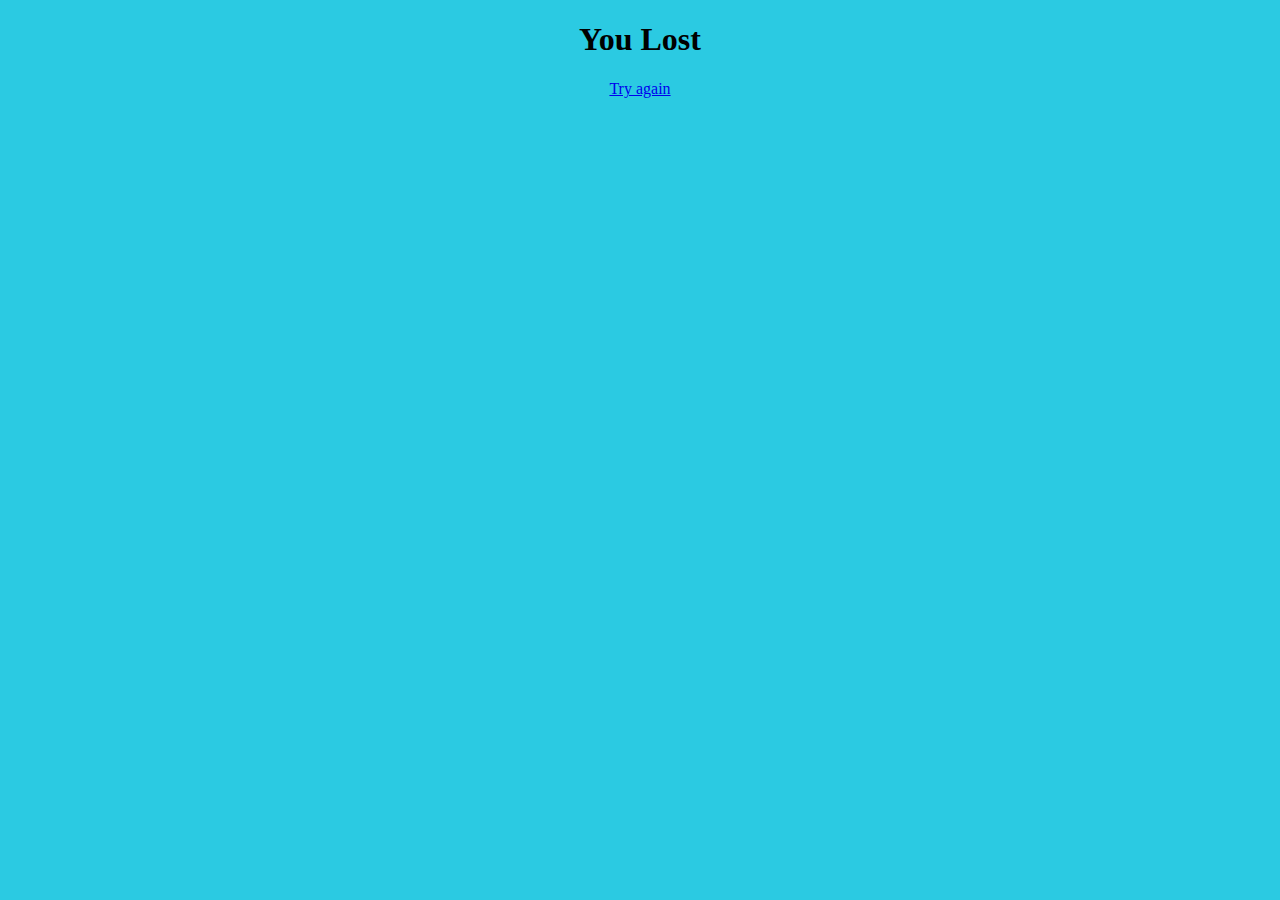
==== gameover.html @ 3a1833b7 "game logic is done" ====
<!DOCTYPE html>
<html lang="en">
<head>
    <meta charset="UTF-8">
    <meta name="viewport" content="width=device-width, initial-scale=1.0">
    <title>GameOver</title>

    <link rel="stylesheet" href="./css/gameover.css">
</head>
<body id="page">
    <h1>You Lost</h1>

    <a href="./index.html">Try again</a>
    
</body>
</html>
---- css/gameover.css ----
#page {
text-align: center;
background-color: rgb(43, 202, 226);
}
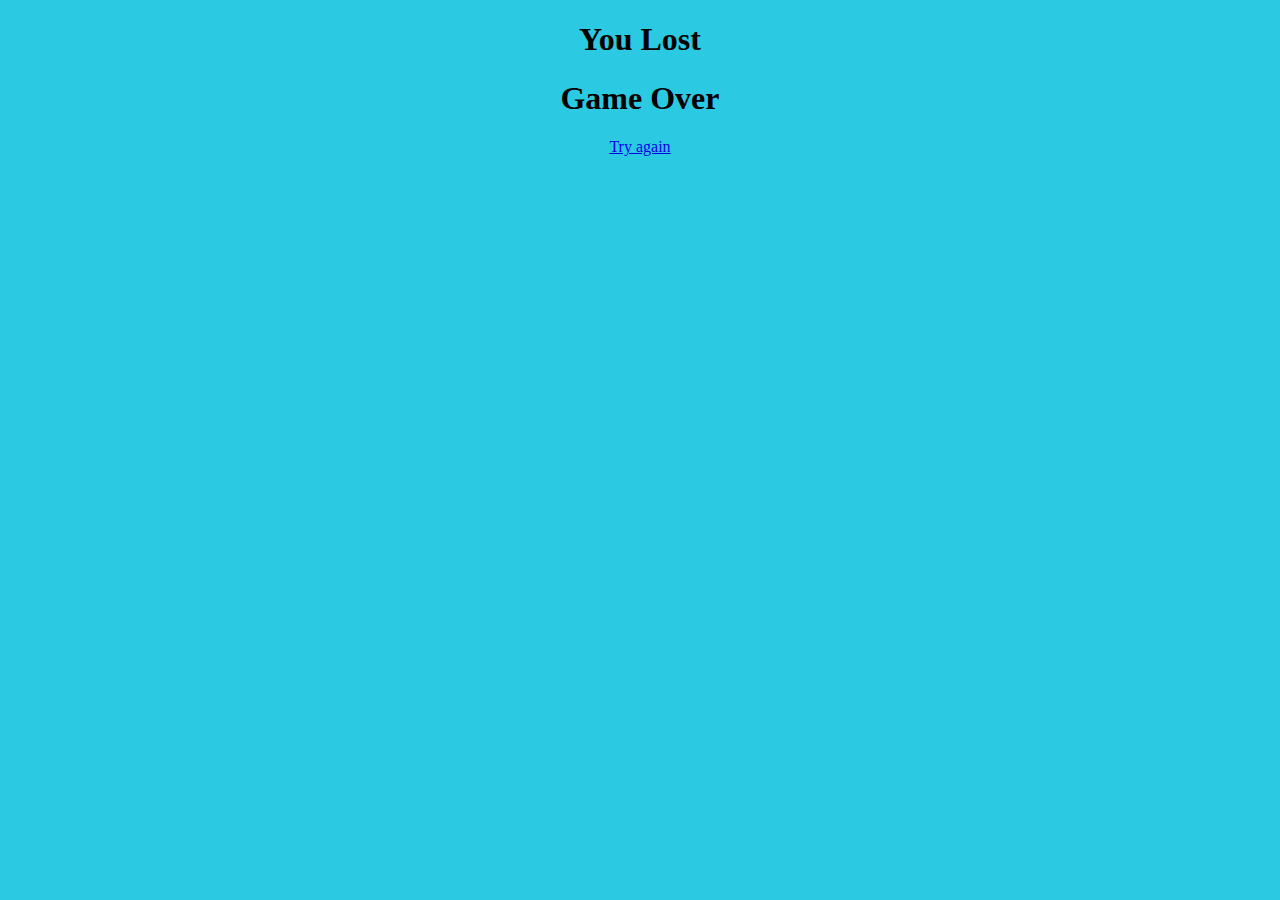
==== commit 7c413b30: "final game" ====
--- a/gameover.html
+++ b/gameover.html
@@ -9,6 +9,7 @@
 </head>
 <body id="page">
     <h1>You Lost</h1>
+<h1>Game Over</h1>
 
     <a href="./index.html">Try again</a>
     
--- a/css/gameover.css
+++ b/css/gameover.css
@@ -1,4 +1,7 @@
 #page {
 text-align: center;
 background-color: rgb(43, 202, 226);
+}
+#h1 {
+    text-decoration-color: rgba(255, 0, 0, 0.347);
 }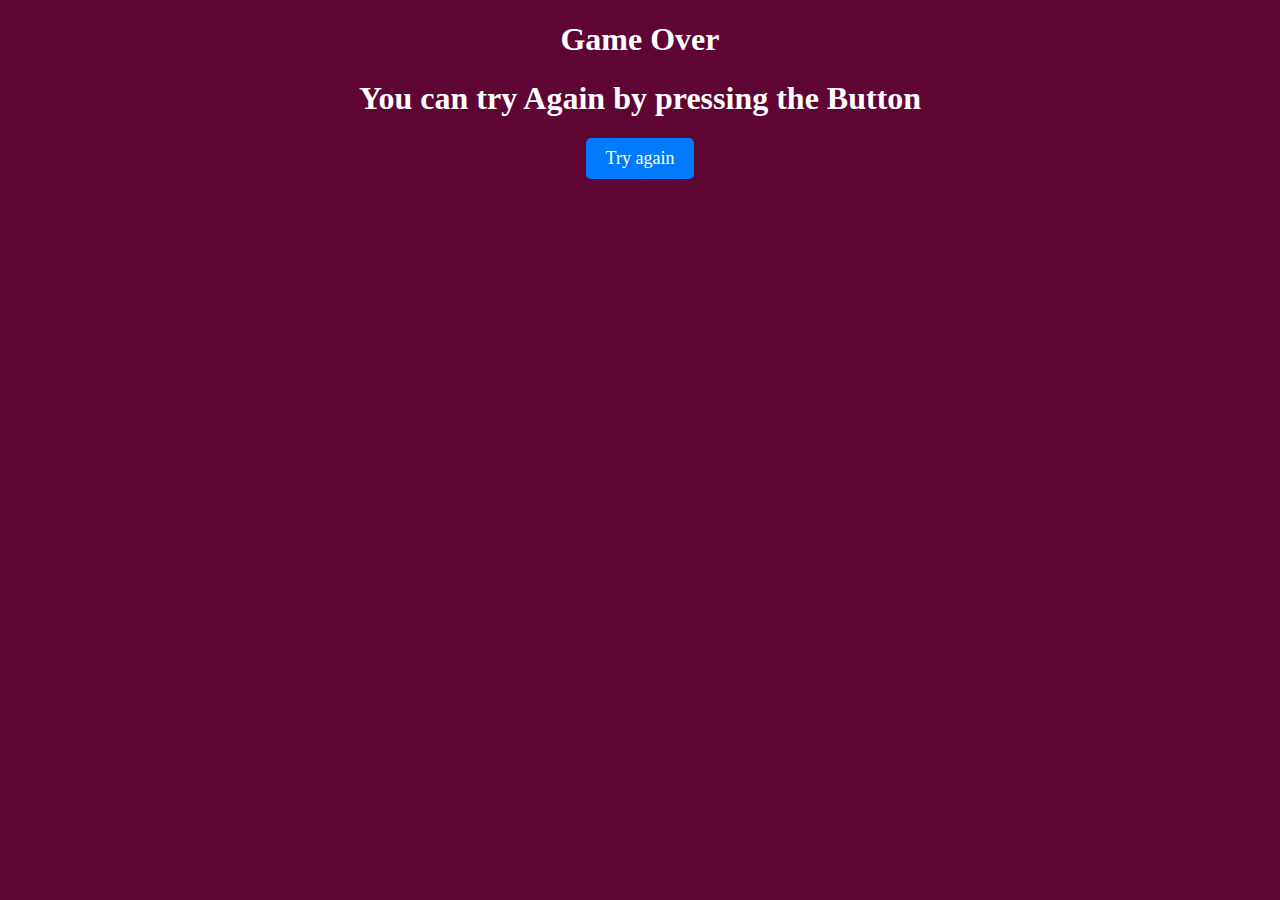
==== commit 03b3f17a: "final final" ====
--- a/gameover.html
+++ b/gameover.html
@@ -8,8 +8,8 @@
     <link rel="stylesheet" href="./css/gameover.css">
 </head>
 <body id="page">
-    <h1>You Lost</h1>
-<h1>Game Over</h1>
+    <h1>Game Over</h1>
+<h1>You can try Again by pressing the Button</h1>
 
     <a href="./index.html">Try again</a>
     
--- a/css/gameover.css
+++ b/css/gameover.css
@@ -1,7 +1,26 @@
 #page {
 text-align: center;
-background-color: rgb(43, 202, 226);
+background-color: rgb(94, 5, 51);
 }
-#h1 {
-    text-decoration-color: rgba(255, 0, 0, 0.347);
+h1 {
+    color: white;
+}
+a {
+    display: inline-block;
+    padding: 10px 20px;
+    text-decoration: none;
+    color: white;
+    background-color: #007bff;
+    border: none;
+    border-radius: 5px;
+    font-size: 18px;
+    text-align: center;
+    transition: background-color 0.3s ease;
+    cursor: pointer;
+}
+
+a:hover, a:focus {
+    background-color: #0056b3;
+    text-decoration: none;
+    outline: none;
 }